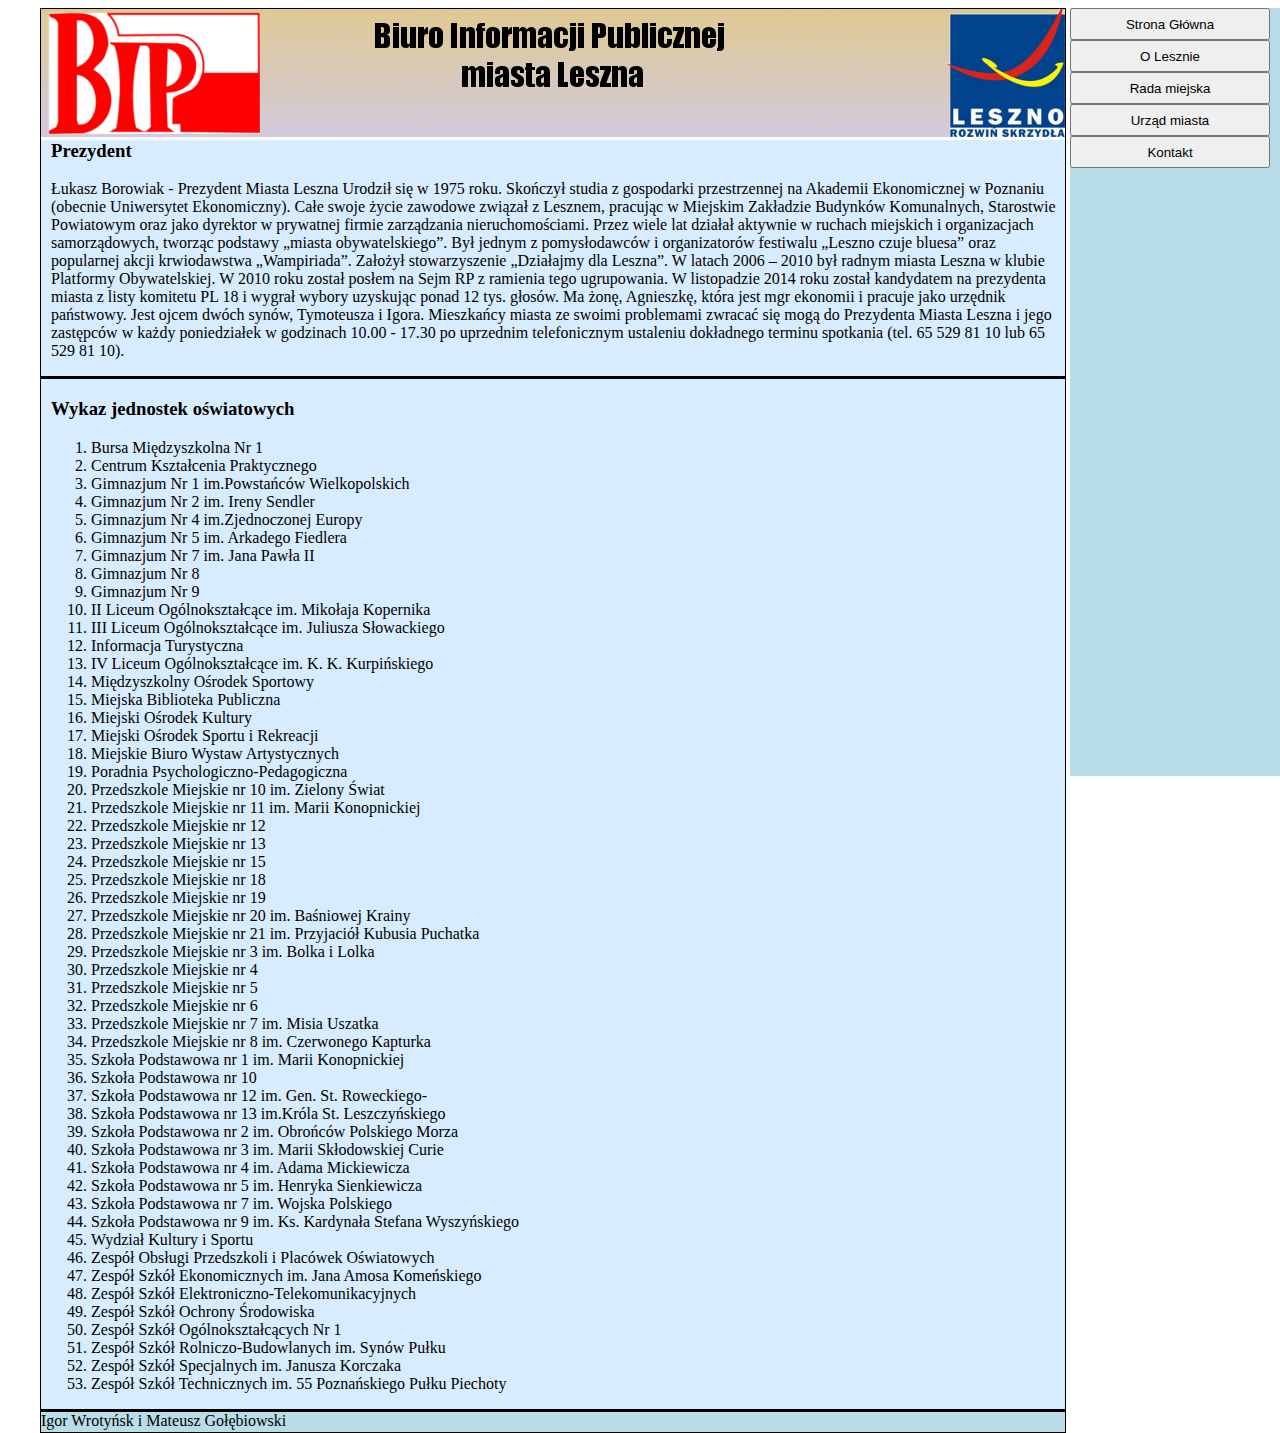
==== index.html @ a17b6a20 "Przeniesienie menu na prawo" ====
<!DOCTYPE HTML>
<html>

<head>
  <meta charset="utf-8">
  <title>Czerwone Leszno</title>
  <link rel="Stylesheet" href="style.css">
</head>

<body>
 <div id="menu">
    <button>Strona Główna</button>
    <button>O Lesznie</button>
    <button>Rada miejska</button>
    <button>Urząd miasta</button>
    <button>Kontakt</button>
 </div>
  
  <div id="main">
  <div id="baner"><img alt="baner" src="baner.png" /></div>
 
  <div id="content">
    
    <div class="news"> <h3 class="title">Prezydent</h3>
    <p class="newsContent">Łukasz Borowiak - Prezydent Miasta Leszna
Urodził się w 1975 roku. Skończył studia z gospodarki przestrzennej na Akademii Ekonomicznej w Poznaniu (obecnie Uniwersytet Ekonomiczny). Całe swoje życie zawodowe związał z Lesznem, pracując w Miejskim Zakładzie Budynków Komunalnych, Starostwie Powiatowym oraz jako dyrektor w prywatnej firmie zarządzania nieruchomościami. Przez wiele lat działał aktywnie w ruchach miejskich i organizacjach samorządowych, tworząc podstawy „miasta obywatelskiego”. Był jednym z pomysłodawców i organizatorów festiwalu „Leszno czuje bluesa” oraz popularnej akcji krwiodawstwa „Wampiriada”. Założył stowarzyszenie „Działajmy dla Leszna”. W latach 2006 – 2010 był radnym miasta Leszna w klubie Platformy Obywatelskiej. W 2010 roku został posłem na Sejm RP z ramienia tego ugrupowania. W listopadzie 2014 roku został kandydatem na prezydenta miasta z listy komitetu PL 18 i wygrał wybory uzyskując ponad 12 tys. głosów. Ma żonę, Agnieszkę, która jest mgr ekonomii i pracuje jako urzędnik państwowy. Jest ojcem dwóch synów, Tymoteusza i Igora.

Mieszkańcy miasta ze swoimi problemami zwracać się mogą do Prezydenta Miasta Leszna i jego zastępców w każdy poniedziałek w godzinach 10.00 - 17.30 po uprzednim telefonicznym ustaleniu dokładnego terminu spotkania (tel. 65 529 81 10 lub 65 529 81 10).</p></div>
     <div class="news"> <h3 class="title">Wykaz jednostek oświatowych</h3>
   <p class="newsContent">
	<ol>
	<li>Bursa Międzyszkolna Nr 1</li>
	<li>Centrum Kształcenia Praktycznego</li>
	<li>Gimnazjum Nr 1 im.Powstańc&oacute;w Wielkopolskich</li>
	<li>Gimnazjum Nr 2 im. Ireny Sendler</li>
	<li>Gimnazjum Nr 4 im.Zjednoczonej Europy</li>
	<li>Gimnazjum Nr 5 im. Arkadego Fiedlera</li>
	<li>Gimnazjum Nr 7 im. Jana Pawła II</li>
	<li>Gimnazjum Nr 8</li>
	<li>Gimnazjum Nr 9</li>
	<li>II Liceum Og&oacute;lnokształcące im. Mikołaja Kopernika</li>
	<li>III Liceum Og&oacute;lnokształcące im. Juliusza Słowackiego</li>
	<li>Informacja Turystyczna</li>
	<li>IV Liceum Og&oacute;lnokształcące im. K. K. Kurpińskiego</li>
	<li>Międzyszkolny Ośrodek Sportowy</li>
	<li>Miejska Biblioteka Publiczna</li>
	<li>Miejski Ośrodek Kultury</li>
	<li>Miejski Ośrodek Sportu i Rekreacji</li>
	<li>Miejskie Biuro Wystaw Artystycznych</li>
	<li>Poradnia Psychologiczno-Pedagogiczna</li>
	<li>Przedszkole Miejskie nr 10 im. Zielony Świat</li>
	<li>Przedszkole Miejskie nr 11 im. Marii Konopnickiej</li>
	<li>Przedszkole Miejskie nr 12</li>
	<li>Przedszkole Miejskie nr 13</li>
	<li>Przedszkole Miejskie nr 15</li>
	<li>Przedszkole Miejskie nr 18</li>
	<li>Przedszkole Miejskie nr 19</li>
	<li>Przedszkole Miejskie nr 20 im. Baśniowej Krainy</li>
	<li>Przedszkole Miejskie nr 21 im. Przyjaci&oacute;ł Kubusia Puchatka</li>
	<li>Przedszkole Miejskie nr 3 im. Bolka i Lolka</li>
	<li>Przedszkole Miejskie nr 4</li>
	<li>Przedszkole Miejskie nr 5</li>
	<li>Przedszkole Miejskie nr 6</li>
	<li>Przedszkole Miejskie nr 7 im. Misia Uszatka</li>
	<li>Przedszkole Miejskie nr 8 im. Czerwonego Kapturka</li>
	<li>Szkoła Podstawowa nr 1 im. Marii Konopnickiej</li>
	<li>Szkoła Podstawowa nr 10</li>
	<li>Szkoła Podstawowa nr 12 im. Gen. St. Roweckiego-</li>
	<li>Szkoła Podstawowa nr 13 im.Kr&oacute;la St. Leszczyńskiego</li>
	<li>Szkoła Podstawowa nr 2 im. Obrońc&oacute;w Polskiego Morza</li>
	<li>Szkoła Podstawowa nr 3 im. Marii Skłodowskiej Curie</li>
	<li>Szkoła Podstawowa nr 4 im. Adama Mickiewicza</li>
	<li>Szkoła Podstawowa nr 5 im. Henryka Sienkiewicza</li>
	<li>Szkoła Podstawowa nr 7 im. Wojska Polskiego</li>
	<li>Szkoła Podstawowa nr 9 im. Ks. Kardynała Stefana Wyszyńskiego</li>
	<li>Wydział Kultury i Sportu</li>
	<li>Zesp&oacute;ł Obsługi Przedszkoli i Plac&oacute;wek Oświatowych</li>
	<li>Zesp&oacute;ł Szk&oacute;ł Ekonomicznych im. Jana Amosa Komeńskiego</li>
	<li>Zesp&oacute;ł Szk&oacute;ł Elektroniczno-Telekomunikacyjnych</li>
	<li>Zesp&oacute;ł Szk&oacute;ł Ochrony Środowiska</li>
	<li>Zesp&oacute;ł Szk&oacute;ł Og&oacute;lnokształcących Nr 1</li>
	<li>Zesp&oacute;ł Szk&oacute;ł Rolniczo-Budowlanych im. Syn&oacute;w Pułku</li>
	<li>Zesp&oacute;ł Szk&oacute;ł Specjalnych im. Janusza Korczaka</li>
	<li>Zesp&oacute;ł Szk&oacute;ł Technicznych im. 55 Poznańskiego Pułku Piechoty</li>
	</ol>		   
    </p></div>
  </div>
  
 
      <div id="footer">Igor Wrotyńsk i Mateusz Gołębiowski</div>
  </div>

</body>
</html>
---- style.css ----
#main
{
	position:absolute;
	width:1024px;
	min-height:768px;
	left:40px;
	padding:auto;
	border-style:solid;
	border-width:1px;
}
#baner
{
	background-color:#CCCBFF;
	width:1024px;
	height:128px;
}
#menu
{
	position:absolute;
	left:1070px;
	width:210px;
	height:768px;
	background-color:#B9DDE8;
}
#content
{
	margin-top:-16px;
	min-height:668px;
	width:1024px;
	background-color:#D8ECFF;
}

#footer
{
	width:1024px;
	height:20px;
	background-color:#B9DDE8;
}
.news
{
	padding-left:10px;
	border-bottom-style:solid;
}
button
{
	width:200px;	
	height:32px;
	margin:0;
	padding:0;
}
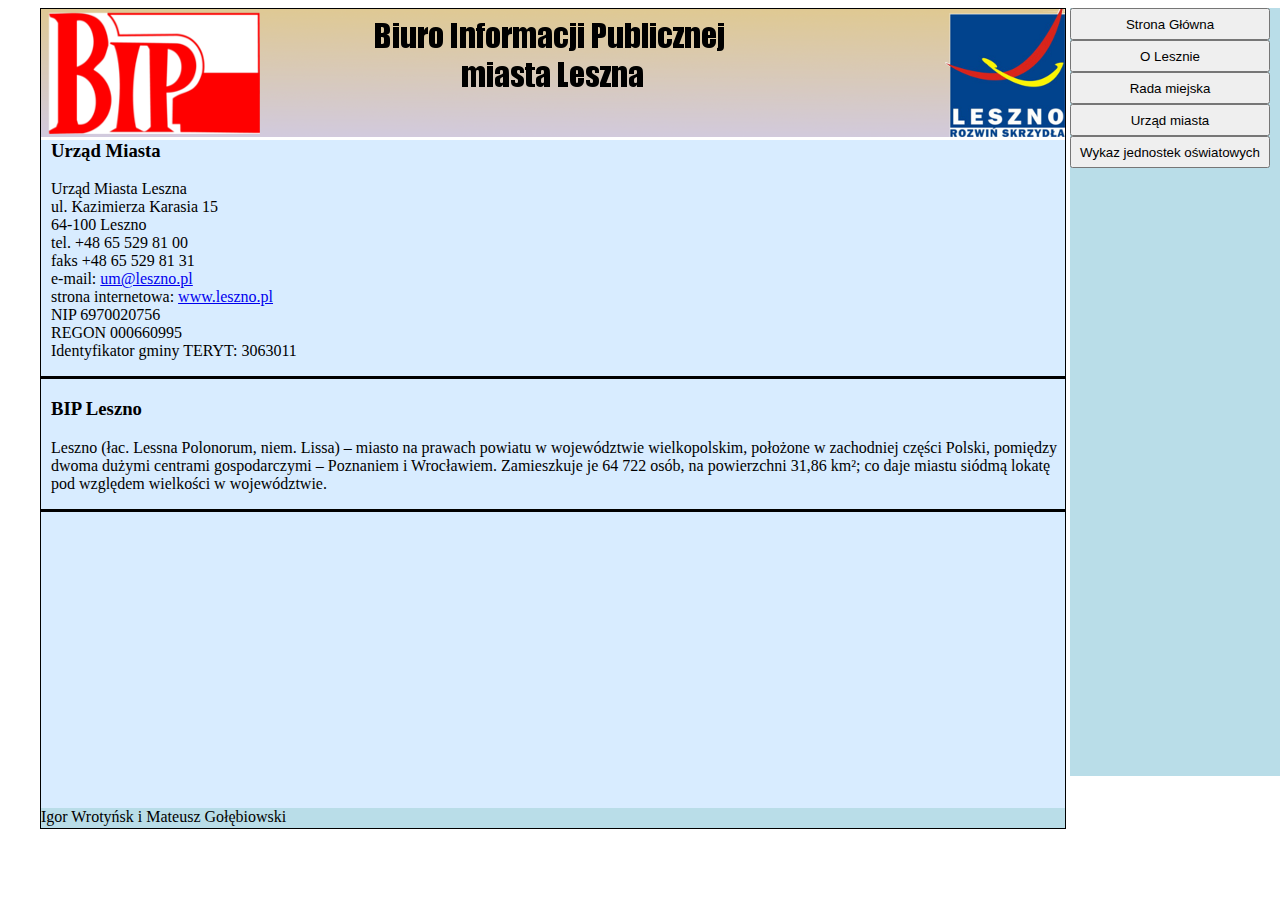
==== commit 9c5b26d5: "dodanie strony o lesznie, naprawa budowy strony" ====
--- a/index.html
+++ b/index.html
@@ -13,78 +13,49 @@
     <button>O Lesznie</button>
     <button>Rada miejska</button>
     <button>Urząd miasta</button>
-    <button>Kontakt</button>
+    <button>Wykaz jednostek oświatowych</button>
  </div>
   
-  <div id="main">
-  <div id="baner"><img alt="baner" src="baner.png" /></div>
- 
-  <div id="content">
-    
-    <div class="news"> <h3 class="title">Prezydent</h3>
-    <p class="newsContent">Łukasz Borowiak - Prezydent Miasta Leszna
-Urodził się w 1975 roku. Skończył studia z gospodarki przestrzennej na Akademii Ekonomicznej w Poznaniu (obecnie Uniwersytet Ekonomiczny). Całe swoje życie zawodowe związał z Lesznem, pracując w Miejskim Zakładzie Budynków Komunalnych, Starostwie Powiatowym oraz jako dyrektor w prywatnej firmie zarządzania nieruchomościami. Przez wiele lat działał aktywnie w ruchach miejskich i organizacjach samorządowych, tworząc podstawy „miasta obywatelskiego”. Był jednym z pomysłodawców i organizatorów festiwalu „Leszno czuje bluesa” oraz popularnej akcji krwiodawstwa „Wampiriada”. Założył stowarzyszenie „Działajmy dla Leszna”. W latach 2006 – 2010 był radnym miasta Leszna w klubie Platformy Obywatelskiej. W 2010 roku został posłem na Sejm RP z ramienia tego ugrupowania. W listopadzie 2014 roku został kandydatem na prezydenta miasta z listy komitetu PL 18 i wygrał wybory uzyskując ponad 12 tys. głosów. Ma żonę, Agnieszkę, która jest mgr ekonomii i pracuje jako urzędnik państwowy. Jest ojcem dwóch synów, Tymoteusza i Igora.
+	<div id="main">
+		<div id="baner"><img alt="baner" src="baner.png" /></div>
+	 
+		<div id="content">
+		
+			<div class="news"> 
+				<h3 class="title">Urząd Miasta</h3>
+				<p class="newsContent">
+					Urząd Miasta Leszna<br />
+					ul. Kazimierza Karasia 15<br />
+					64-100 Leszno<br />
 
-Mieszkańcy miasta ze swoimi problemami zwracać się mogą do Prezydenta Miasta Leszna i jego zastępców w każdy poniedziałek w godzinach 10.00 - 17.30 po uprzednim telefonicznym ustaleniu dokładnego terminu spotkania (tel. 65 529 81 10 lub 65 529 81 10).</p></div>
-     <div class="news"> <h3 class="title">Wykaz jednostek oświatowych</h3>
-   <p class="newsContent">
-	<ol>
-	<li>Bursa Międzyszkolna Nr 1</li>
-	<li>Centrum Kształcenia Praktycznego</li>
-	<li>Gimnazjum Nr 1 im.Powstańc&oacute;w Wielkopolskich</li>
-	<li>Gimnazjum Nr 2 im. Ireny Sendler</li>
-	<li>Gimnazjum Nr 4 im.Zjednoczonej Europy</li>
-	<li>Gimnazjum Nr 5 im. Arkadego Fiedlera</li>
-	<li>Gimnazjum Nr 7 im. Jana Pawła II</li>
-	<li>Gimnazjum Nr 8</li>
-	<li>Gimnazjum Nr 9</li>
-	<li>II Liceum Og&oacute;lnokształcące im. Mikołaja Kopernika</li>
-	<li>III Liceum Og&oacute;lnokształcące im. Juliusza Słowackiego</li>
-	<li>Informacja Turystyczna</li>
-	<li>IV Liceum Og&oacute;lnokształcące im. K. K. Kurpińskiego</li>
-	<li>Międzyszkolny Ośrodek Sportowy</li>
-	<li>Miejska Biblioteka Publiczna</li>
-	<li>Miejski Ośrodek Kultury</li>
-	<li>Miejski Ośrodek Sportu i Rekreacji</li>
-	<li>Miejskie Biuro Wystaw Artystycznych</li>
-	<li>Poradnia Psychologiczno-Pedagogiczna</li>
-	<li>Przedszkole Miejskie nr 10 im. Zielony Świat</li>
-	<li>Przedszkole Miejskie nr 11 im. Marii Konopnickiej</li>
-	<li>Przedszkole Miejskie nr 12</li>
-	<li>Przedszkole Miejskie nr 13</li>
-	<li>Przedszkole Miejskie nr 15</li>
-	<li>Przedszkole Miejskie nr 18</li>
-	<li>Przedszkole Miejskie nr 19</li>
-	<li>Przedszkole Miejskie nr 20 im. Baśniowej Krainy</li>
-	<li>Przedszkole Miejskie nr 21 im. Przyjaci&oacute;ł Kubusia Puchatka</li>
-	<li>Przedszkole Miejskie nr 3 im. Bolka i Lolka</li>
-	<li>Przedszkole Miejskie nr 4</li>
-	<li>Przedszkole Miejskie nr 5</li>
-	<li>Przedszkole Miejskie nr 6</li>
-	<li>Przedszkole Miejskie nr 7 im. Misia Uszatka</li>
-	<li>Przedszkole Miejskie nr 8 im. Czerwonego Kapturka</li>
-	<li>Szkoła Podstawowa nr 1 im. Marii Konopnickiej</li>
-	<li>Szkoła Podstawowa nr 10</li>
-	<li>Szkoła Podstawowa nr 12 im. Gen. St. Roweckiego-</li>
-	<li>Szkoła Podstawowa nr 13 im.Kr&oacute;la St. Leszczyńskiego</li>
-	<li>Szkoła Podstawowa nr 2 im. Obrońc&oacute;w Polskiego Morza</li>
-	<li>Szkoła Podstawowa nr 3 im. Marii Skłodowskiej Curie</li>
-	<li>Szkoła Podstawowa nr 4 im. Adama Mickiewicza</li>
-	<li>Szkoła Podstawowa nr 5 im. Henryka Sienkiewicza</li>
-	<li>Szkoła Podstawowa nr 7 im. Wojska Polskiego</li>
-	<li>Szkoła Podstawowa nr 9 im. Ks. Kardynała Stefana Wyszyńskiego</li>
-	<li>Wydział Kultury i Sportu</li>
-	<li>Zesp&oacute;ł Obsługi Przedszkoli i Plac&oacute;wek Oświatowych</li>
-	<li>Zesp&oacute;ł Szk&oacute;ł Ekonomicznych im. Jana Amosa Komeńskiego</li>
-	<li>Zesp&oacute;ł Szk&oacute;ł Elektroniczno-Telekomunikacyjnych</li>
-	<li>Zesp&oacute;ł Szk&oacute;ł Ochrony Środowiska</li>
-	<li>Zesp&oacute;ł Szk&oacute;ł Og&oacute;lnokształcących Nr 1</li>
-	<li>Zesp&oacute;ł Szk&oacute;ł Rolniczo-Budowlanych im. Syn&oacute;w Pułku</li>
-	<li>Zesp&oacute;ł Szk&oacute;ł Specjalnych im. Janusza Korczaka</li>
-	<li>Zesp&oacute;ł Szk&oacute;ł Technicznych im. 55 Poznańskiego Pułku Piechoty</li>
-	</ol>		   
-    </p></div>
-  </div>
+					tel. +48 65 529 81 00<br />
+					faks +48 65 529 81 31<br />
+
+					e-mail: <a href="mailto:um@leszno.pl">um@leszno.pl</a><br />
+					strona internetowa: <a href="http://www.leszno.pl">www.leszno.pl</a><br />
+
+					NIP 6970020756<br />
+					REGON 000660995<br />
+					Identyfikator gminy TERYT: 3063011<br />
+
+				
+				</p>
+
+			</div>
+		 
+		
+		
+			<div class="news"> 
+				<h3 class="title">BIP Leszno</h3>
+				<p class="newsContent">
+				
+				Leszno (łac. Lessna Polonorum, niem. Lissa) – miasto na prawach powiatu w województwie wielkopolskim, położone w zachodniej części Polski, pomiędzy dwoma dużymi centrami gospodarczymi – Poznaniem i Wrocławiem. Zamieszkuje je 64 722 osób, na powierzchni 31,86 km²; co daje miastu siódmą lokatę pod względem wielkości w województwie.
+				
+				</p>
+
+			</div>
+		 
+		</div>
   
  
       <div id="footer">Igor Wrotyńsk i Mateusz Gołębiowski</div>
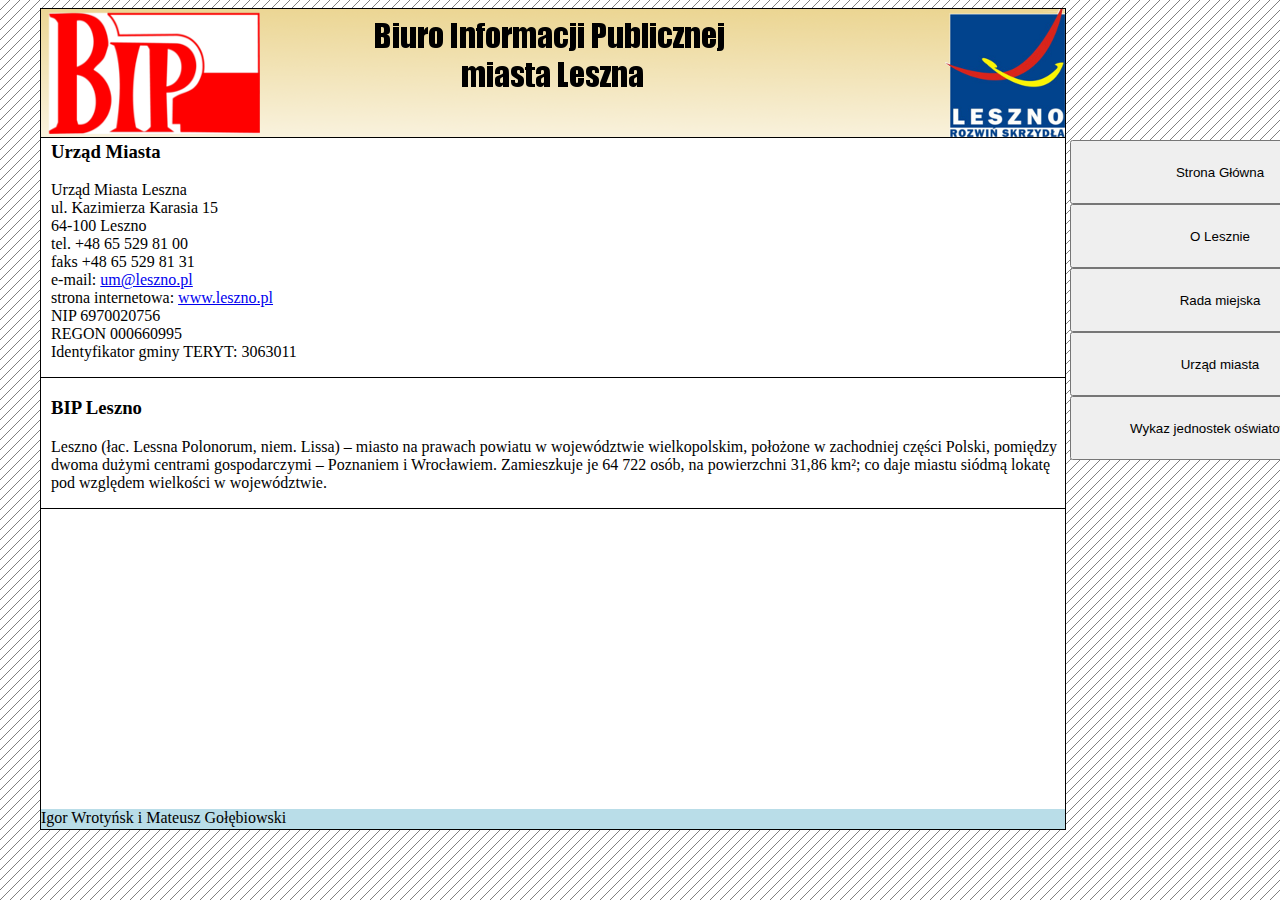
==== commit bbb7aabb: "dodanie rady miejskiej" ====
--- a/index.html
+++ b/index.html
@@ -9,11 +9,11 @@
 
 <body>
  <div id="menu">
-    <button>Strona Główna</button>
-    <button>O Lesznie</button>
-    <button>Rada miejska</button>
-    <button>Urząd miasta</button>
-    <button>Wykaz jednostek oświatowych</button>
+    <button onclick="window.location.assign('./')">Strona Główna</button>
+    <button onclick="window.location.assign('oLesznie/')">O Lesznie</button>
+    <button onclick="window.location.assign('radaMiejska/')">Rada miejska</button>
+    <button onclick="window.location.assign('urzadMiasta/')">Urząd miasta</button>
+    <button onclick="window.location.assign('wykaz/')">Wykaz jednostek oświatowych</button>
  </div>
   
 	<div id="main">
--- a/style.css
+++ b/style.css
@@ -7,27 +7,28 @@
 	padding:auto;
 	border-style:solid;
 	border-width:1px;
+	background-color:white;
 }
 #baner
 {
-	background-color:#CCCBFF;
 	width:1024px;
 	height:128px;
+	border-bottom-style:solid;
+	border-bottom-width:1px;
 }
 #menu
 {
 	position:absolute;
 	left:1070px;
-	width:210px;
-	height:768px;
-	background-color:#B9DDE8;
+	top:140px;
+	width:300px;
+	height:320px;
 }
 #content
 {
 	margin-top:-16px;
 	min-height:668px;
 	width:1024px;
-	background-color:#D8ECFF;
 }
 
 #footer
@@ -40,11 +41,16 @@
 {
 	padding-left:10px;
 	border-bottom-style:solid;
+	border-bottom-width:1px;
+}
+html, body
+{
+	background-image:url('bg.gif');
 }
 button
 {
-	width:200px;	
-	height:32px;
+	width:300px;	
+	height:64px;
 	margin:0;
 	padding:0;
 }
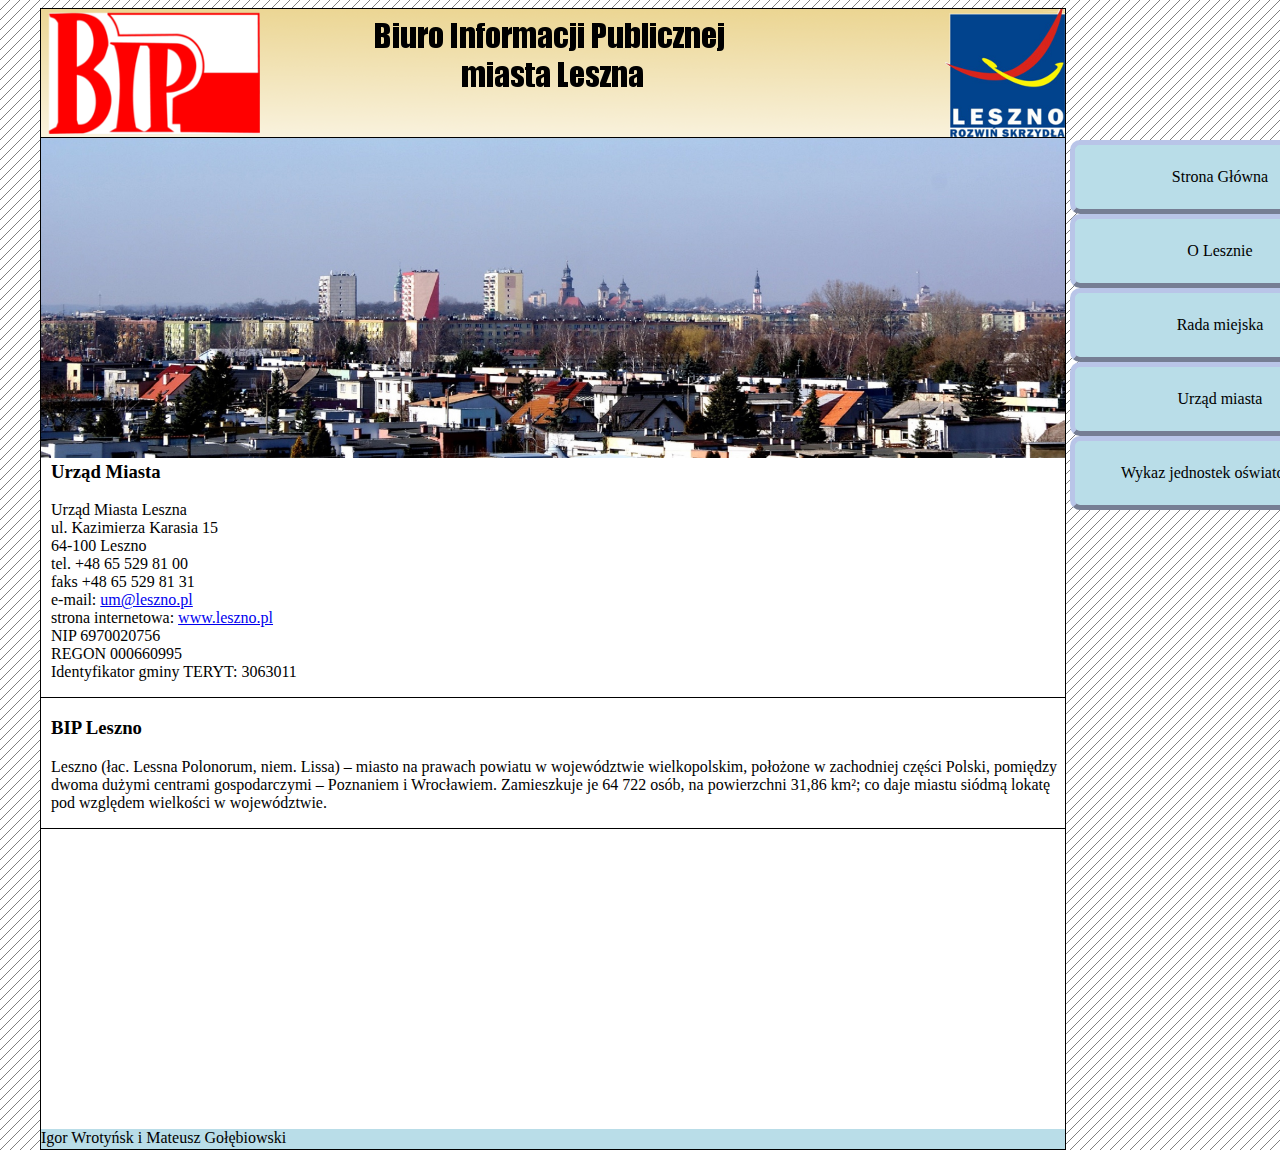
==== commit 40898232: "Dodanie slideshow + guziki" ====
--- a/index.html
+++ b/index.html
@@ -9,16 +9,16 @@
 
 <body>
  <div id="menu">
-    <button onclick="window.location.assign('./')">Strona Główna</button>
-    <button onclick="window.location.assign('oLesznie/')">O Lesznie</button>
-    <button onclick="window.location.assign('radaMiejska/')">Rada miejska</button>
-    <button onclick="window.location.assign('urzadMiasta/')">Urząd miasta</button>
-    <button onclick="window.location.assign('wykaz/')">Wykaz jednostek oświatowych</button>
+    <a class="menuButton" href="/">Strona Główna</a>
+    <a class="menuButton" href="/">O Lesznie</a>
+    <a class="menuButton" href="/">Rada miejska</a>
+    <a class="menuButton" href="/">Urząd miasta</a>
+    <a class="menuButton" href="/">Wykaz jednostek oświatowych</a>
  </div>
   
 	<div id="main">
 		<div id="baner"><img alt="baner" src="baner.png" /></div>
-	 
+		<div id="slideshow"></div>
 		<div id="content">
 		
 			<div class="news"> 
@@ -63,3 +63,4 @@
 
 </body>
 </html>
+ <script src="slideshow.js"></script>
--- a/style.css
+++ b/style.css
@@ -23,6 +23,41 @@
 	top:140px;
 	width:300px;
 	height:320px;
+}
+
+a:link.menuButton {
+    text-decoration: none;
+	color:black;
+	display:inline-block;
+	width:290px;
+	height:64px;
+	background-color:#B9DDE8;
+	border-color:#B9C5E8;
+	border-style:outset;
+	border-radius: 10px;
+	border-width:5px;
+	text-align:center;
+	vertical-align:middle;
+	line-height: 64px;  
+}
+
+
+a:visited.menuButton {
+    text-decoration: none;
+}
+
+
+a:hover.menuButton, a:active.menuButton  {
+    text-decoration: none;
+	border-style:inset;
+	background-color:#A3C3CC;
+}
+#slideshow
+{
+	width:1024px;
+	height:320px;
+	background-image:url('slideshow/slide1.jpg');
+	background-size:1024px 320px;
 }
 #content
 {
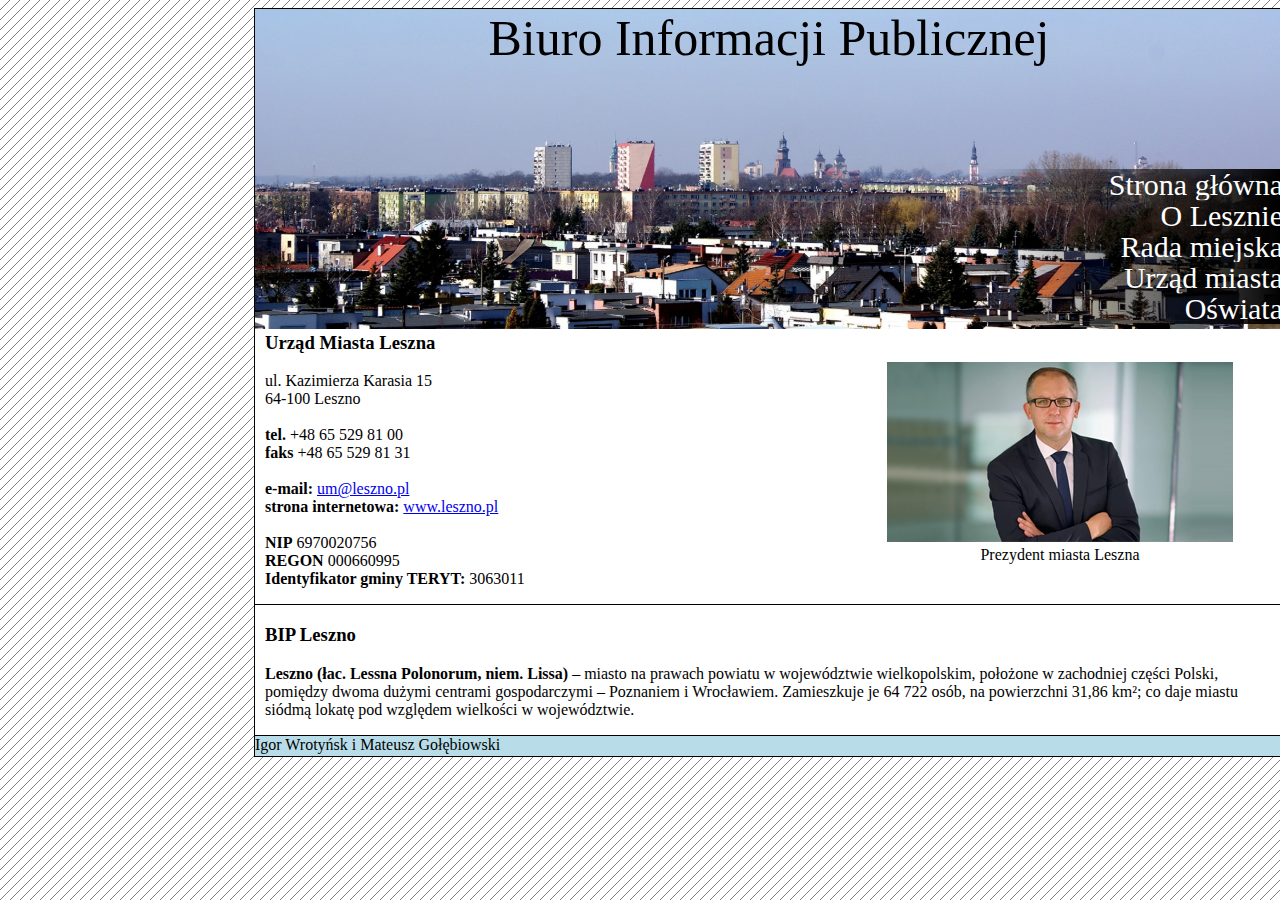
==== commit 6ba391c7: "Przerobienie menu i baneru" ====
--- a/index.html
+++ b/index.html
@@ -8,35 +8,44 @@
 </head>
 
 <body>
- <div id="menu">
+ <!-- <div id="menu">
     <a class="menuButton" href="/">Strona Główna</a>
     <a class="menuButton" href="/">O Lesznie</a>
     <a class="menuButton" href="/">Rada miejska</a>
     <a class="menuButton" href="/">Urząd miasta</a>
     <a class="menuButton" href="/">Wykaz jednostek oświatowych</a>
- </div>
+ </div> -->
   
 	<div id="main">
-		<div id="baner"><img alt="baner" src="baner.png" /></div>
-		<div id="slideshow"></div>
+		<!-- <div id="baner"><img alt="baner" src="baner.png" /></div> -->
+		<div id="slideshow">
+			<span id="slideshoTitle">Biuro Informacji Publicznej</span>
+			<div id="slideshowMenu">
+				<a href="/" class="slideshowMenuButton">Strona główna</a><br /> <a href="/" class="slideshowMenuButton">O Lesznie</a><br /> <a href="/" class="slideshowMenuButton">Rada miejska</a> <br /> <a href="/" class="slideshowMenuButton"> Urząd miasta</a> <br /> <a href="/" class="slideshowMenuButton"> Oświata </a>
+			</div>
+		</div>  <!-- Obrazki w 1024px x 320px zapisane jako slideX.jpg gdzie x - kolejny numer slide -->
 		<div id="content">
 		
 			<div class="news"> 
-				<h3 class="title">Urząd Miasta</h3>
+				<h3 class="title">Urząd Miasta Leszna</h3>
 				<p class="newsContent">
-					Urząd Miasta Leszna<br />
 					ul. Kazimierza Karasia 15<br />
-					64-100 Leszno<br />
+					64-100 Leszno<br /><br />
 
-					tel. +48 65 529 81 00<br />
-					faks +48 65 529 81 31<br />
+					<b>tel.</b> +48 65 529 81 00<br />
+					<b>faks</b> +48 65 529 81 31<br /><br />
 
-					e-mail: <a href="mailto:um@leszno.pl">um@leszno.pl</a><br />
-					strona internetowa: <a href="http://www.leszno.pl">www.leszno.pl</a><br />
+					<b>e-mail:</b> <a href="mailto:um@leszno.pl">um@leszno.pl</a><br />
+					<b>strona internetowa:</b> <a href="http://www.leszno.pl">www.leszno.pl</a><br /><br />
 
-					NIP 6970020756<br />
-					REGON 000660995<br />
-					Identyfikator gminy TERYT: 3063011<br />
+					<b>NIP</b> 6970020756<br />
+					<b>REGON</b> 000660995<br />
+					<b>Identyfikator gminy TERYT:</b> 3063011<br />
+					
+					<div class="photoArea">
+						<img src="prezydent.png" alt="Prezydent" id="tak" > 
+						Prezydent miasta Leszna
+					</div>
 
 				
 				</p>
@@ -49,7 +58,7 @@
 				<h3 class="title">BIP Leszno</h3>
 				<p class="newsContent">
 				
-				Leszno (łac. Lessna Polonorum, niem. Lissa) – miasto na prawach powiatu w województwie wielkopolskim, położone w zachodniej części Polski, pomiędzy dwoma dużymi centrami gospodarczymi – Poznaniem i Wrocławiem. Zamieszkuje je 64 722 osób, na powierzchni 31,86 km²; co daje miastu siódmą lokatę pod względem wielkości w województwie.
+				<b>Leszno (łac. Lessna Polonorum, niem. Lissa) </b> – miasto na prawach powiatu w województwie wielkopolskim, położone w zachodniej części Polski, pomiędzy dwoma dużymi centrami gospodarczymi – Poznaniem i Wrocławiem. Zamieszkuje je 64 722 osób, na powierzchni 31,86 km²; co daje miastu siódmą lokatę pod względem wielkości w województwie.
 				
 				</p>
 
--- a/style.css
+++ b/style.css
@@ -1,9 +1,9 @@
 #main
 {
 	position:absolute;
-	width:1024px;
-	min-height:768px;
-	left:40px;
+	width:1028px;
+	margin-left:-514px;
+	left:60%;
 	padding:auto;
 	border-style:solid;
 	border-width:1px;
@@ -54,26 +54,67 @@
 }
 #slideshow
 {
-	width:1024px;
+	position:relative;
+	width:100%;
 	height:320px;
+	top:0;
 	background-image:url('slideshow/slide1.jpg');
-	background-size:1024px 320px;
+	background-size:100% 320px;
+	text-align:center;
+	font-size:50px;
+	font-family:Impact;
+}
+
+.slideshowMenuButton
+{
+	font-size:30px;
+	float:right;
+	width:300px;
+	font-family:Impact;
+	color:white;
+	text-align:right;
+	background: linear-gradient(to right, rgba(0,0,0,0), rgba(0,0,0,1));
+	text-decoration:none;
+}
+#slideshowMenu
+{
+	position:absolute;
+	bottom:5px;
+	right:0;
+	line-height:31px;
+}
+#slideshowTitle
+{
+	position:absolute;
+	top:0;
+	background-color:rgba(0,0,0,0.8);
 }
 #content
 {
 	margin-top:-16px;
-	min-height:668px;
-	width:1024px;
+	min-height:400px;
+	width:100%;
 }
 
 #footer
 {
-	width:1024px;
+	width:100%;
 	height:20px;
 	background-color:#B9DDE8;
 }
+
+.photoArea
+{
+	position:absolute;
+	right:50px;
+	top:30px;
+	width:346px;
+	height:200px;
+	text-align:center;
+}
 .news
 {
+	position:relative;
 	padding-left:10px;
 	border-bottom-style:solid;
 	border-bottom-width:1px;
@@ -81,6 +122,7 @@
 html, body
 {
 	background-image:url('bg.gif');
+	content: url('slideshow/slide1.jpg') url('slideshow/slide2.jpg') url('slideshow/slide3.jpg');
 }
 button
 {
